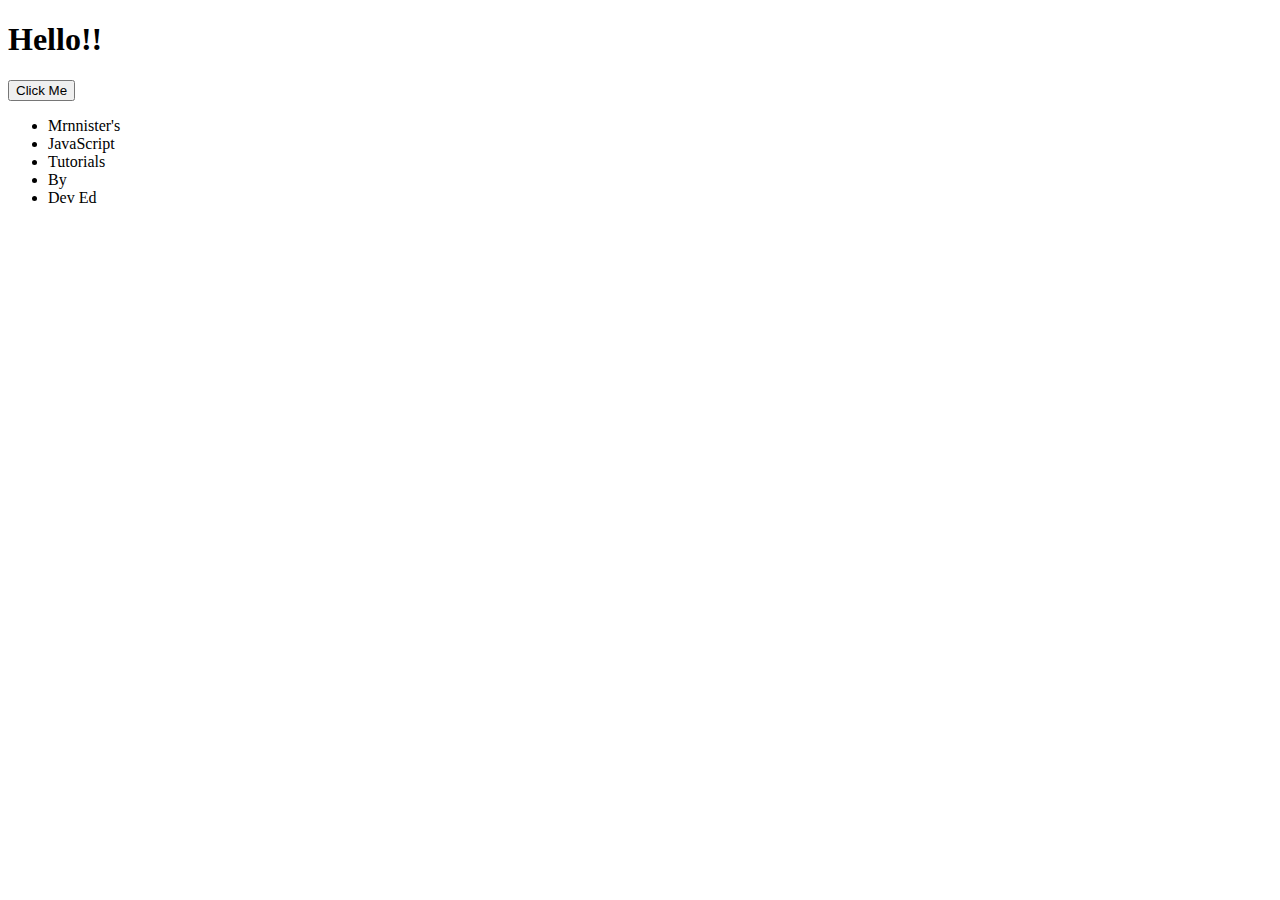
==== Dev_Ed/Video_9/index.html @ 9f7dc3ad "started V9" ====
<!DOCTYPE html>
<html lang="en">
<head>
    <meta charset="UTF-8">
    <meta name="viewport" content="width=device-width, initial-scale=1.0">
    <link rel="stylesheet" href="style.css">
    <title>Document</title>
</head>
<body>
    <h1 class="cu_header" >Hello!!</h1>
    <button class="button" >Click Me</button>

    <ul class="name_list">
        <li>Mrnnister's</li>
        <li>JavaScript</li>
        <li>Tutorials</li>
        <li>By</li>
        <li>Dev Ed</li>
    </ul>
    <script src="index.js"></script>
</body>
</html>
---- Dev_Ed/Video_9/style.css ----
.btn_style {
  color: aliceblue;
  background-color: black;
  width: 50%;
  margin-left: 25%;
  height: 30px;
  font-size: 25px;
  border-radius: 5px;
}

.cu_header_style {
  color: green;
  border: 3px solid rgb(18, 156, 115);
}
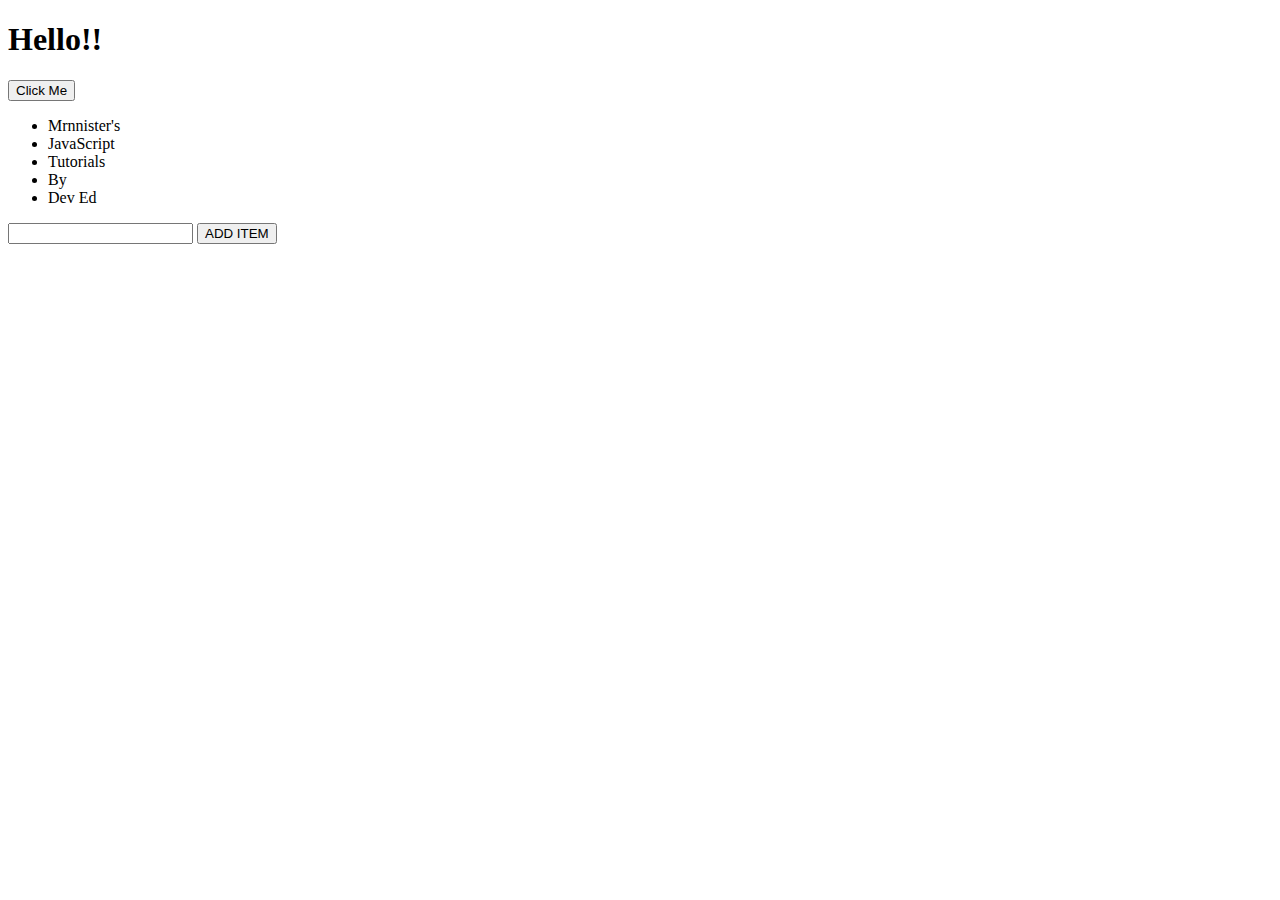
==== commit 49477f78: "completed V9" ====
--- a/Dev_Ed/Video_9/index.html
+++ b/Dev_Ed/Video_9/index.html
@@ -17,6 +17,9 @@
         <li>By</li>
         <li>Dev Ed</li>
     </ul>
+
+    <input class="list_update" type="text">
+    <button class="add_item" >ADD ITEM</button>
     <script src="index.js"></script>
 </body>
 </html>